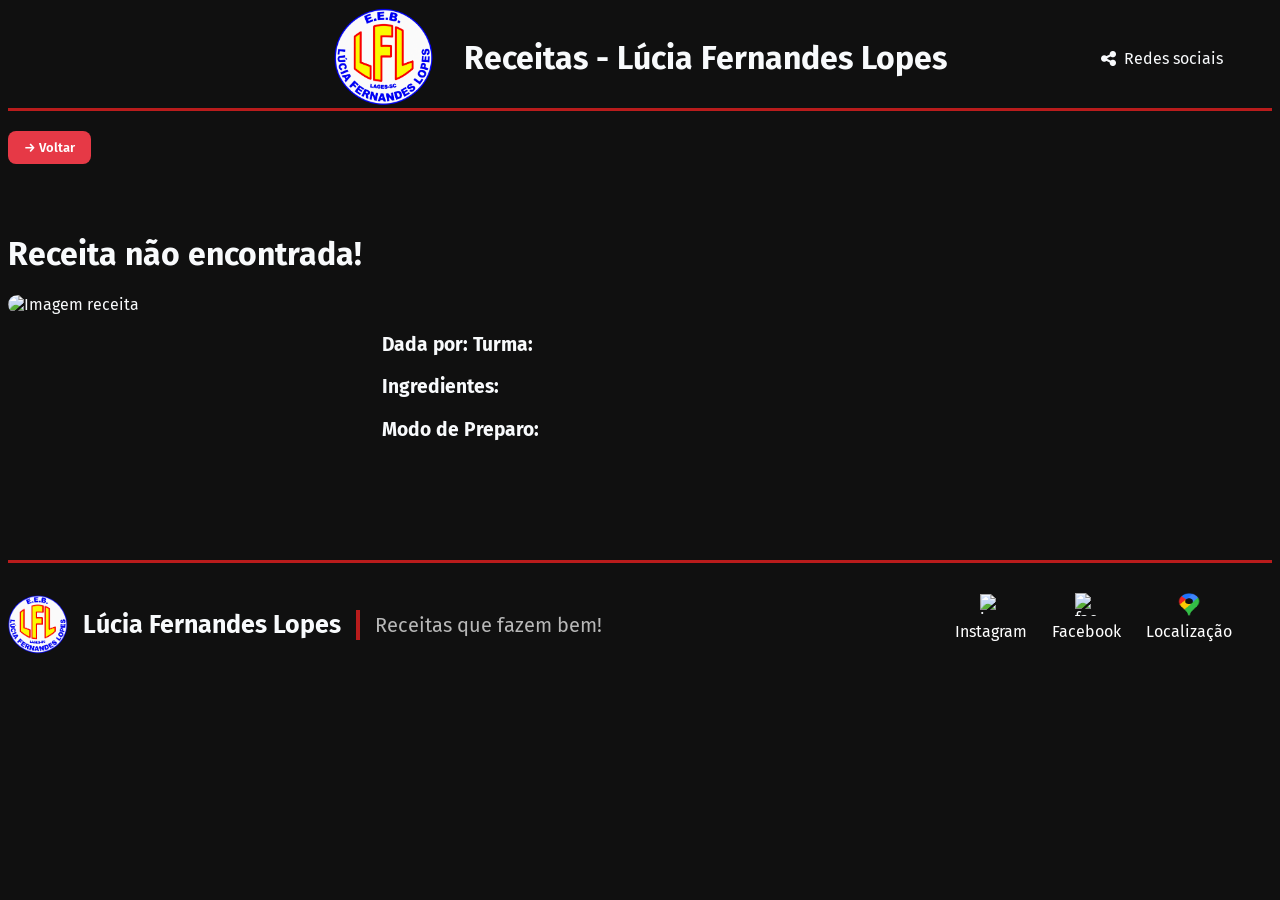
==== receita.html @ f934467d "Add files via upload primeiro commit" ====
<!DOCTYPE html>
<html lang="pt-br">
<head>
  <meta charset="UTF-8">
  <meta name="viewport" content="width=device-width, initial-scale=1.0">
  <title>Receitas - Lucia</title>
  <link rel="stylesheet" href="https://cloudflare.com">
  <link rel="stylesheet" href="style.css">
  <link rel="stylesheet"
  href="https://cdnjs.cloudflare.com/ajax/libs/font-awesome/6.7.2/css/all.min.css">
</head>
<body>

  <header>

    <img src="img/logo-lucia.png" alt="logo lucia">
    <h1>Receitas - Lúcia Fernandes Lopes</h1>
 
      <!-- Botão Redes Sociais -->
    <a href="#footer" class="link-redes">
        <i class="fa-solid fa-share-nodes "></i> 
         Redes sociais
    </a>
  </header>

  <a href="index.html" class="voltar">&rarr;  Voltar</a>

  <main class="pagina-receita">

    <div class="titulo-img-receita">
    <h1 id="titulo"></h1>

    <img alt="Imagem receita" id="receita-img" class="receita-img">
    </div>

    <div class="informações-receita">
    <p>
        <strong>Dada por: </strong>
        <span id="aluno"></span>
        <strong>Turma: </strong>
        <span id="turma"></span>
    </p>

    <p>
        <strong>Ingredientes: </strong>
        <span id="Ingredientes"></span>
    </p>

    <p>
        <strong>Modo de Preparo: </strong>
        <span id="modo-preparo"></span>
    </p>
    </div>

  </main>

  <!-- FOOTER -->
  <footer id="footer">
    <!-- título do footer que contem logo e descrição -->
    <div class="footer-titulo">
      <img src="img/logo-lucia.png" alt="logo lucia">
      <h1>Lúcia Fernandes Lopes</h1>
      <p>Receitas que fazem bem!</p>
    </div>

    <!-- Fiz essa div para poder mecher em todas as redes sociais no CSS -->
    <div class="footer-content">
      <!-- aqui fica todas as redes sociais -->
      <div class="footer-redes">
        <a href="https://www.instagram.com/eebluciaflopes?psln=enZlaGRidTRrdDNx" target="_blank">Instagram<img
            src="https://upload.wikimedia.org/wikipedia/commons/9/95/Instagram_logo_2022.svg" alt="instagram" width="22"
            height="22"></a>
        <a href="https://www.facebook.com/share/1BW7znE5n3/" target="_blank">Facebook<img
            src="https://upload.wikimedia.org/wikipedia/commons/1/1b/Facebook_icon.svg" alt="facebook" width="23.5"
            height="23.5"></a>
                 <!-- esta dentro DA DIV footer-redes para ficar na mesma posição das redes sociais -->
     <!-- Localização  -->
        <div class="botao-mapa">
           <a href="https://www.google.com/maps/place/27%C2%B050'12.8%22S+50%C2%B020'39.7%22W/@-27.836893,-50.3469399,17z/data=!3m1!4b1!4m4!3m3!8m2!3d-27.836893!4d-50.344365?entry=ttu&g_ep=EgoyMDI2MTExMC4wIKXMDSoASAFQAw%3D%3D" target="_blank">Localização<img
            src="img/google-maps.png" alt="Localização" width="23.5"
            height="23.5"></a>
</div>
      </div>
      
    </div>
  </footer>

  <script src="script.js"></script>

</body>
---- style.css ----
@import url('https://fonts.googleapis.com/css2?family=Fira+Sans:ital,wght@0,100;0,200;0,300;0,400;0,500;0,600;0,700;0,800;0,900;1,100;1,200;1,300;1,400;1,500;1,600;1,700;1,800;1,900&display=swap');

:root {
  --bg-principal: #101010;
  --bg-cards: #1A1F2E;
  --vermelho-destaque: #E53935;
  --texto-principal: #F8FAFC;
  --texto-secundario: #B8B8B8;
  --vermelho-escuro: #B91C1C;
}

* {
    text-decoration: none;
    color: var(--texto-principal);
    font-family: 'Fira sans';
}

header img {
    max-width: 100px;
}

header {
    display: flex;
    background-color: var(--bg-principal);
    color: var(--texto-principal);
    border-bottom: 3px solid var(--vermelho-escuro);
    justify-content: center;
    align-items: center;
    gap: 30px;
}

/* ==================
   HEADER BOTÕES
===================== */

/* Define o cabeçalho como referência */
header {
    position: relative;
}

/* Estilo geral dos botões */
header .link-sobre,
header .link-redes {
    position: absolute;
    top: 50%;
    transform: translateY(-50%);

    color: var(--texto-principal);
    text-decoration: none;
    padding: 10px 18px;
    border: 1px solid transparent;
    border-radius: 8px;
    transition: 0.2s ease;
    white-space: nowrap;

    /* Alinha ícone e texto */
    display: inline-flex;
    align-items: center;
    gap: 8px; /* Espaço entre o ícone e a escrita */
}

/* Botão Sobre */
header .link-sobre {
    right: 190px;
}

/* Botão Redes Sociais */
header .link-redes {
    right: 30px;
}

/* Tamanho dos ícones */
header .link-sobre i,
header .link-redes i {
    font-size: 17px;
    margin: 0;
}

/* Efeito ao passar o mouse */
header .link-sobre:hover,
header .link-redes:hover {
    color: var(--vermelho-destaque);
    border-color: var(--vermelho-escuro);
    box-shadow: 0 0 7px rgba(185, 28, 28, 0.35);
}

/* =====================================
   PÁGINA SOBRE 
===================================== */

.sobre-container {
    width: 90%;
    max-width: 1100px;
    margin: 50px auto;
}

/* Banner da página */
.sobre-banner {
    background: var(--bg-cards);
    padding: 45px 25px;
    border-radius: 15px;
    text-align: center;
    border: 1px solid rgba(185, 28, 28, 0.25);
    margin-bottom: 35px;
}

.sobre-banner h1 {
    color: var(--vermelho-destaque);
    margin-bottom: 15px;
    font-size: 32px;
}

.sobre-banner p {
    color: var(--texto-secundario);
    font-size: 16px;
}

/* Organização dos blocos */
.sobre-conteudo {
    display: grid;
    grid-template-columns: repeat(2, 1fr);
    gap: 22px;
}

/* Cards de informação */
.sobre-bloco {
    background: var(--bg-cards);
    padding: 30px;
    border-radius: 14px;
    border: 1px solid transparent;
    transition: 0.3s ease;
}

.sobre-bloco:hover {
    border-color: var(--vermelho-escuro);
    box-shadow: 0 0 10px rgba(185, 28, 28, 0.25);
    transform: translateY(-4px);
}

/* Ícones */
.sobre-icone {
    color: var(--vermelho-destaque);
    font-size: 28px;
    margin-bottom: 18px;
}

.sobre-bloco h2 {
    color: var(--texto-principal);
    font-size: 21px;
    margin-bottom: 12px;
}

.sobre-bloco p {
    color: var(--texto-secundario);
    font-size: 15px;
    line-height: 1.8;
}

/* Botão voltar */
.sobre-voltar {
    display: flex;
    justify-content: center;
    margin: 35px 0;
}

.sobre-voltar a {
    background: var(--vermelho-destaque);
    color: var(--texto-principal);
    text-decoration: none;
    padding: 13px 22px;
    border-radius: 8px;
    transition: 0.3s ease;
}

.sobre-voltar a:hover {
    background: var(--vermelho-escuro);
    box-shadow: 0 0 10px rgba(185, 28, 28, 0.4);
}


body {
    background-color: var(--bg-principal);
}
/* ============================
Final da página Sobre
============================ */

/* Parte de pesquisa */

/* deixa a escrita "Categorias" do lado do icone */
.Categoria {
  display: flex;
  align-items: center;
  gap: 10px;
  margin-bottom: 16px;
}
.Categoria h2 {
   /* Remove a margem padrão do h2 para alinhar perfeitamente ao centro */
    margin: 0;
}
/* Organiza todos os botões lado a lado com espaçamento entre eles */
.grade-categorias {
  display: flex;
  flex-wrap: wrap;
  gap: 16px;
  
}
/* Estiliza cada cartão e coloca o ícone em cima do texto */
.cartao-categoria {
  display: flex;
  flex-direction: column;
  align-items: center;
  justify-content: center;
  gap: 8px;
  width: 100%;
  max-width: 320px; 
  /* <--- MUDE SÓ ESSE NÚMERO (ex: 100px, 160px, 200px) */
  background-color: #242424;
  border: 1px solid #3a3a3a;
  border-radius: 8px;
  padding: 16px 0;
  color: #ffffff;
  cursor: pointer;
  transition: transform 0.2s ease, box-shadow 0.2s ease;
}
/* Faz o cartão subir e ganhar sombra ao passar o mouse */
.cartao-categoria:hover {
  transform: translateY(-4px);
  box-shadow: 0 10px 20px rgba(0, 0, 0, 0.4);
}


.banner h1 {
    font-size: 50px;
}

.banner {
    background-image: 
    linear-gradient(
      to right, 
      #101010 35%, 
      rgba(22, 22, 24, 0.7) 55%, 
      rgba(22, 22, 24, 0) 100%
    ),
    url('https://encrypted-tbn0.gstatic.com/images?q=tbn:ANd9GcQcrlj1uCOYa8nGHd6LI_CUCtxlOL325N5L1FQI1D1rbA&s=10');
    border-radius: 20px;
    margin: 10px;
    padding: 20px;
    background-repeat: no-repeat;    
    /* 3. Posiciona a foto: '85%' joga ela para a direita e 'center' centraliza na vertical */
    background-position: 100% center; 
    background-size: 90% ;

}

.banner p {
    font-size: 20px;
}

span {
    color: var(--vermelho-destaque);
}
/* Deixa o icone do fogo do lado da escrita */
.receitas{
  display: flex;
  align-items: center;
  gap: 10px;
  margin-bottom: 16px;
}
/* teste */
.recipe-card {
  background-color: #1e1e1e;
  width: 280px;
  border-radius: 14px;
  overflow: hidden;
  border: 1px solid #2c2c2c;
  font-family: 'Inter', sans-serif;
  transition: transform 0.2s ease, box-shadow 0.2s ease;
}

.recipe-card * {
  margin: 0;
  padding: 0;
  box-sizing: border-box;
}

.recipe-card:hover {
  transform: translateY(-4px);
  box-shadow: 0 10px 20px rgba(0, 0, 0, 0.4);
}

.card-image {
  position: relative;
  width: 100%;
  height: 170px;
}

.card-image img {
  width: 100%;
  height: 100%;
  object-fit: cover;
}

.favorite-btn {
  position: absolute;
  top: 12px;
  right: 12px;
  width: 34px;
  height: 34px;
  border-radius: 50%;
  background-color: rgba(20, 20, 20, 0.75);
  border: none;
  color: #ffffff;
  display: flex;
  align-items: center;
  justify-content: center;
  cursor: pointer;
  transition: background-color 0.2s, color 0.2s;
}

.favorite-btn svg {
  width: 18px;
  height: 18px;
}

.favorite-btn:hover {
  background-color: #e63946;
}

.card-content {
  padding: 18px;
}

.recipe-title {
  color: #ffffff;
  font-size: 16px;
  font-weight: 700;
  margin-bottom: 10px;
}

.recipe-meta {
  display: flex;
  align-items: center;
  gap: 16px;
  color: #a0a0a0;
  font-size: 13px;
  margin-bottom: 20px;
}

.meta-item {
  display: flex;
  align-items: center;
  gap: 6px;
}

.meta-item svg {
  width: 15px;
  height: 15px;
  color: #888888;
}

.card-footer {
  display: flex;
  justify-content: flex-end;
}

.btn-recipe, .voltar {
  background-color: #e63946;
  color: #ffffff;
  text-decoration: none;
  font-size: 13px;
  font-weight: 600;
  padding: 9px 16px;
  border-radius: 8px;
  display: inline-flex;
  align-items: center;
  gap: 6px;
  transition: background-color 0.2s;
}

.btn-recipe:hover, .voltar:hover {
  background-color: #d62839;
}

/* PERSONALIZAÇÃO DO TAMANHO DA PESQUISA*/

.pesquisa {
    width: 45%;          /* Largura da barra */
    max-width: 1100px;    /* Largura máxima da barra */
    height: 40px;         /* Altura da barra */
}

/* TAMANHO DO CAMPO DE TEXTO */
.pesquisa input {
    font-size: 20px;      /* Tamanho das letras */
    padding-left: 65px;   /* Distância do texto até a lupa */
}

/* TAMANHO DA LUPA */
.icone-pesquisa {
    font-size: 20px; /* Tamanho do ícone */
    left: 28px;      /* Distância da esquerda */
    top: 50%;        /* Centralização vertical */

    /* Não precisa alterar abaixo */
    position: absolute;
    transform: translateY(-50%);
    color: var(--texto-principal);
}

/*ESTILO DA BARRA DE PESQUISA*/

/* Caixa principal */
.pesquisa {
    display: flex;
    align-items: center;
    background: var(--bg-cards);
    border: 2px solid #554347;
    border-radius: 13.5px;
    overflow: hidden;
    position: relative;
}


/* Campo onde o usuário digita */
.pesquisa input {
    flex: 1;
    height: 100%;
    background: transparent;
    border: none;
    outline: none;
    color: var(--texto-principal);
}

/* Texto de orientação */
.pesquisa input::placeholder {
    color: var(--texto-secundario);
}

/* Campo de pesquisa */
.pesquisa input#campoPesquisa {
    border: 1px solid transparent;
    border-radius: 14px;
    box-sizing: border-box;
    transition: all 0.3s ease;
}

/* Borda com brilho ao passar o cursor */
.pesquisa input#campoPesquisa:hover {
    border: 1px solid var(--vermelho-escuro);

    box-shadow:
        0 0 4px var(--vermelho-escuro),
        0 0 9px rgba(185, 28, 28, 0.4);
}




/* roodape*/
footer{
background-color: #101010;
 border-top: 3px solid var(--vermelho-escuro);
 display: flex;
 gap: 40px;
 /* espaço entre as escritas e a linha vermelha */
 padding-top: 30px;
 padding-bottom: 30px;
 
}
.footer-titulo {
  /* Ativa o Flexbox, que coloca os itens lado a lado por padrão */
  display: flex;
  /* Alinha a logo e o texto no centro verticalmente (um na mesma altura do outro) */
  align-items: center;
  /* Cria um espaço de 15px entre a logo e o começo do texto */
  gap: 15px;
}
footer h1{
    font-size: 25px;
    /* barra laterral */
    border-right: 4px solid #B91C1C;
    padding-right: 15px;
   
}
footer p{
    font-size: 20px;
    color:#B8B8B8;
}
footer img{
     max-width: 60px;
}

/* Empurra o bloco das redes sociais para o canto direito */
.footer-content {
  display: flex;
  flex-direction: column;
  align-items: center;
  gap: 12px;
  width: fit-content;
  margin-left: auto;
  margin-right: 40px;
  
}

/* Deixa Instagram e Facebook lado a lado */
.footer-redes {
  display: flex;
  gap: 25px;
  
}

/* Coloca o nome embaixo de cada ícone */
.footer-redes a {
  display: flex;
  flex-direction: column-reverse;
  align-items: center;
  text-decoration: none;
  color: white;
  gap: 6px;
}

.pagina-receita {
  display: flex;
  gap: 20px;
  margin-bottom: 100px;
  margin-top: 50px;
}

.informações-receita {
  font-size: larger;
  margin-top: 100px;
}

.receita-img {
  width: 350px;       
  height: 300px;     
  object-fit: cover;  
  border-radius: 10px;
}

.voltar {
  margin-top: 20px;
  cursor: pointer;
  transition: ease-in;
}

.voltar:hover {
  transform: translateY(-2px);
  box-shadow: 0 10px 20px rgba(0, 0, 0, 0.4);
}

/* Grade de Receitas adaptável (de 3 a 4 colunas automáticas) */
.cards-receitas {
  display: grid;
  grid-template-columns: repeat(auto-fit, minmax(260px, 1fr));
  gap: 24px;
  max-width: 1200px;
  margin: 30px auto;
  padding: 0 20px;
}
.cartao-categoria.ativo{
  border: 2px solid var(--vermelho-escuro);  
}
/* Animação dos links das redes sociais */
.footer-redes a {
    transition: transform 0.2s ease;
}
/* Aumenta o item ao passar o cursor */
.footer-redes a:hover {
    transform: scale(1.2);
}




/* Codigo Para se adaptar para o Celular */

/* ==========================================
   RESPONSIVIDADE - CELULARES E TABLETS
   ========================================== */

@media screen and (max-width: 768px) {

    * {
        box-sizing: border-box;
    }

    html, body {
        width: 100%;
        max-width: 100%;
        margin: 0;
        overflow-x: hidden;
    }

    /* CABEÇALHO */
    header {
        flex-wrap: wrap;
        gap: 12px;
        padding: 15px 10px;
    }

    header img {
        max-width: 75px;
    }

    /* BANNER */
    .banner {
        margin: 10px;
        padding: 25px 18px;
        border-radius: 14px;
        background-size: cover;
        background-position: center;
    }

    .banner h1 {
        font-size: clamp(25px, 7vw, 36px);
        overflow-wrap: break-word;
    }

    .banner p {
        font-size: 16px;
    }

    /* PESQUISA */
    .pesquisa {
        width: calc(100% - 20px);
        max-width: none;
        height: 45px;
        margin: 10px auto;
    }

    .pesquisa input {
        min-width: 0;
        font-size: 15px;
        padding-left: 45px;
    }

    .pesquisa button {
        padding: 0 12px;
        font-size: 14px;
    }

    .icone-pesquisa {
        left: 14px;
        font-size: 17px;
    }

    /* CATEGORIAS */
    .Categoria {
        margin: 15px;
        gap: 8px;
    }

    .grade-categorias {
        display: grid;
        grid-template-columns: repeat(2, minmax(0, 1fr));
        gap: 10px;
        padding: 0 10px;
    }

    .cartao-categoria {
        width: 100%;
        max-width: none;
        min-width: 0;
        padding: 15px 5px;
    }

    /* GRADE DE RECEITAS */
    .cards-receitas {
        grid-template-columns: minmax(0, 1fr);
        width: 100%;
        max-width: 100%;
        padding: 0 12px;
        gap: 16px;
        margin: 20px auto;
    }

    .recipe-card {
        width: 100%;
        max-width: none;
        min-width: 0;
    }

    .card-image {
        width: 100%;
        height: 190px;
    }

    .card-image img {
        width: 100%;
        height: 100%;
        object-fit: cover;
    }

    .recipe-meta {
        flex-wrap: wrap;
        gap: 10px;
    }

    /* PÁGINA INDIVIDUAL DA RECEITA */
    .pagina-receita {
        flex-direction: column;
        width: 100%;
        padding: 15px;
        margin: 20px 0 40px;
        gap: 15px;
    }

    .receita-img {
        width: 100%;
        max-width: 100%;
        height: auto;
        max-height: 300px;
        object-fit: cover;
    }

    .informações-receita {
        width: 100%;
        margin-top: 10px;
        font-size: 16px;
    }

    /* RODAPÉ */
    footer {
        flex-direction: column;
        align-items: center;
        gap: 20px;
        padding: 25px 15px;
        text-align: center;
    }

    .footer-titulo {
        flex-direction: column;
        gap: 10px;
    }

    footer h1 {
        font-size: 22px;
        border-right: none;
        border-bottom: 3px solid #B91C1C;
        padding: 0 0 10px;
    }

    footer p {
        font-size: 15px;
    }

    .footer-content {
        width: 100%;
        margin: 0;
    }

    .footer-redes {
        justify-content: center;
        gap: 30px;
    }

    /* IMAGENS E ELEMENTOS */
    img {
        max-width: 100%;
    }

    input, textarea, select, button {
        max-width: 100%;
    }

}

/* CELULARES PEQUENOS */
@media screen and (max-width: 380px) {

    .grade-categorias {
        grid-template-columns: 1fr;
    }

    .banner h1 {
        font-size: 25px;
    }

    .pesquisa input {
        font-size: 13px;
        padding-left: 38px;
    }

    .pesquisa button {
        padding: 0 8px;
        font-size: 12px;
    }

}/* ==========================================
   HEADER RESPONSIVO - CELULAR E TABLET
========================================== */

@media screen and (max-width: 1024px) {

    /* ORGANIZAÇÃO GERAL DO CABEÇALHO */
    header {
        position: relative !important;

        /* Mantém a logo e o título lado a lado */
        display: flex !important;
        flex-direction: row !important;
        flex-wrap: nowrap !important;

        /* Centraliza os elementos */
        justify-content: center !important;
        align-items: center !important;

        /* Distância entre a logo e o título */
       gap: 10px !important;

        /* Espaço inferior reservado para os botões */
        padding: 12px 8px 60px !important;

        /* Impede que o cabeçalho aumente de largura */
        width: 100%;
        box-sizing: border-box;
    }

    /* ======================================
       LOGO
    ====================================== */

    header img {

        /* Ajusta o tamanho da logo conforme a tela */
        width: clamp(55px, 13vw, 80px) !important;

        /* Mantém a proporção original */
        height: auto;

        /* Impede que a logo seja espremida */
        flex-shrink: 0;
    }

    /* ======================================
       TÍTULO - IFA NA MESA
    ====================================== */

    header h1 {

        /* Aumenta a fonte conforme o tamanho da tela */
        font-size: clamp(22px, 5vw, 34px) !important;

        /* Mantém as linhas próximas */
        line-height: 1.1;

        /* Remove espaços desnecessários */
        margin: 0;

        /* Permite que o texto se ajuste */
        min-width: 0;

        /* Alinha o texto à esquerda */
        text-align: left;

        /* Evita que o título ultrapasse a tela */
        overflow-wrap: break-word;
    }

    /* ======================================
       BOTÕES SOBRE E REDES SOCIAIS
    ====================================== */

    header .link-sobre,
    header .link-redes {

        /* Posiciona os botões na parte inferior */
        position: absolute !important;
        top: auto !important;
        bottom: 8px !important;

        /* Remove o posicionamento antigo */
        transform: none !important;

        /* Mantém os textos centralizados */
        display: inline-flex !important;
        align-items: center;
        justify-content: center;

        /* Aumenta um pouco o tamanho das letras */
        font-size: clamp(16px, 2.5vw, 16px) !important;

        /* Aumenta o espaço interno dos botões */
        padding: 8px 13px !important;

        /* Impede que o texto quebre */
        white-space: nowrap !important;

        /* Remove margens antigas */
        margin: 0 !important;
    }

    /* ======================================
       BOTÃO SOBRE
    ====================================== */

    header .link-sobre {

        /* Posiciona o botão à esquerda */
        left: calc(50% - 120px) !important;
        right: auto !important;
    }

    /* ======================================
       BOTÃO REDES SOCIAIS
    ====================================== */

    header .link-redes {

        /* Posiciona o botão ao lado de Sobre */
        left: calc(50% + 5px) !important;
        right: auto !important;
    }

}
/* =========================================
   RESPONSIVIDADE DO CONTEÚDO SOBRE
   TABLETS
========================================= */

@media screen and (max-width: 1024px) {

    /* Ajusta a largura do conteúdo */
    .sobre-container {
        width: 92%;
        margin: 25px auto;
        box-sizing: border-box;
    }

    /* Ajusta o banner */
    .sobre-banner {
        padding: 25px 20px;
        text-align: center;
    }

    .sobre-banner h1 {
        font-size: clamp(25px, 4vw, 32px);
    }

    .sobre-banner p {
        font-size: 16px;
        line-height: 1.6;
    }

    /* Organiza os blocos em duas colunas */
    .sobre-conteudo {
        display: grid;
        grid-template-columns: repeat(2, minmax(0, 1fr));
        gap: 18px;
    }

    .sobre-bloco {
        width: 100%;
        padding: 20px;
        box-sizing: border-box;
    }

    .sobre-bloco h2 {
        font-size: 20px;
    }

    .sobre-bloco p {
        font-size: 15px;
        line-height: 1.6;
    }

    /* Botão de voltar */
    .sobre-voltar {
        text-align: center;
        margin: 25px 0;
    }

    .sobre-voltar a {
        display: inline-flex;
        align-items: center;
        justify-content: center;
        padding: 12px 18px;
    }
}


/* =========================================
   RESPONSIVIDADE PARA CELULARES
========================================= */

@media screen and (max-width: 600px) {

    .sobre-container {
        width: 94%;
        margin: 18px auto;
    }

    /* Banner */
    .sobre-banner {
        padding: 20px 12px;
    }

    .sobre-banner h1 {
        font-size: 24px;
    }

    .sobre-banner p {
        font-size: 14px;
        line-height: 1.5;
    }

    /* Coloca os blocos um abaixo do outro */
    .sobre-conteudo {
        grid-template-columns: 1fr;
        gap: 15px;
    }

    .sobre-bloco {
        padding: 18px 15px;
    }

    .sobre-bloco h2 {
        font-size: 19px;
    }

    .sobre-bloco p {
        font-size: 14px;
        line-height: 1.6;
    }

    /* Ícones */
    .sobre-icone {
        font-size: 25px;
    }

    /* Botão voltar */
    .sobre-voltar a {
        font-size: 14px;
        padding: 11px 15px;
    }
}


/* =========================================
   CELULARES PEQUENOS
========================================= */

@media screen and (max-width: 380px) {

    .sobre-banner h1 {
        font-size: 21px;
    }

    .sobre-bloco {
        padding: 15px 12px;
    }

    .sobre-bloco h2 {
        font-size: 18px;
    }

    .sobre-bloco p {
        font-size: 13px;
    }
}
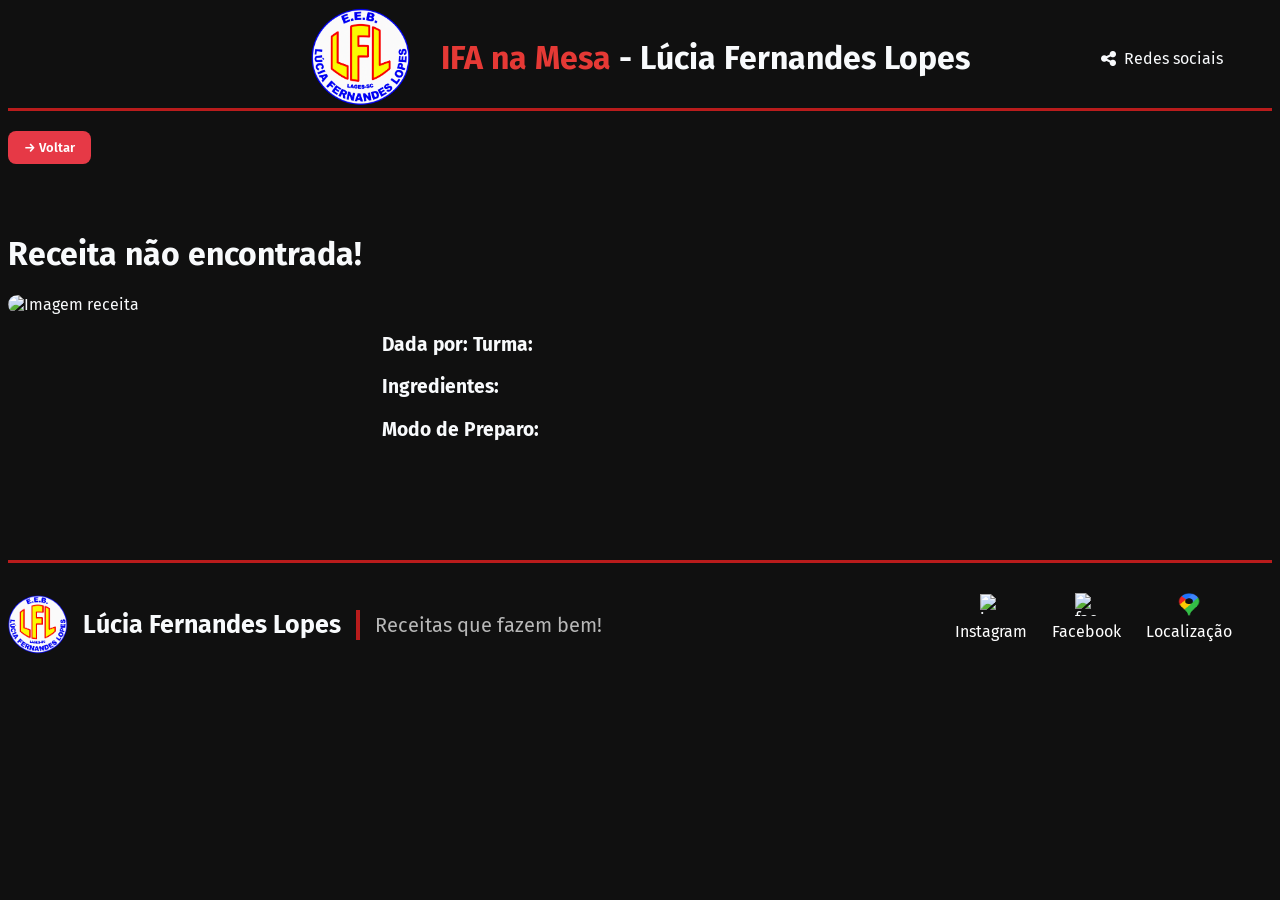
==== commit d04b20b8: "arrumando receitas" ====
--- a/receita.html
+++ b/receita.html
@@ -14,7 +14,7 @@
   <header>
 
     <img src="img/logo-lucia.png" alt="logo lucia">
-    <h1>Receitas - Lúcia Fernandes Lopes</h1>
+    <h1> <span>IFA na Mesa</span> - Lúcia Fernandes Lopes</h1>
  
       <!-- Botão Redes Sociais -->
     <a href="#footer" class="link-redes">
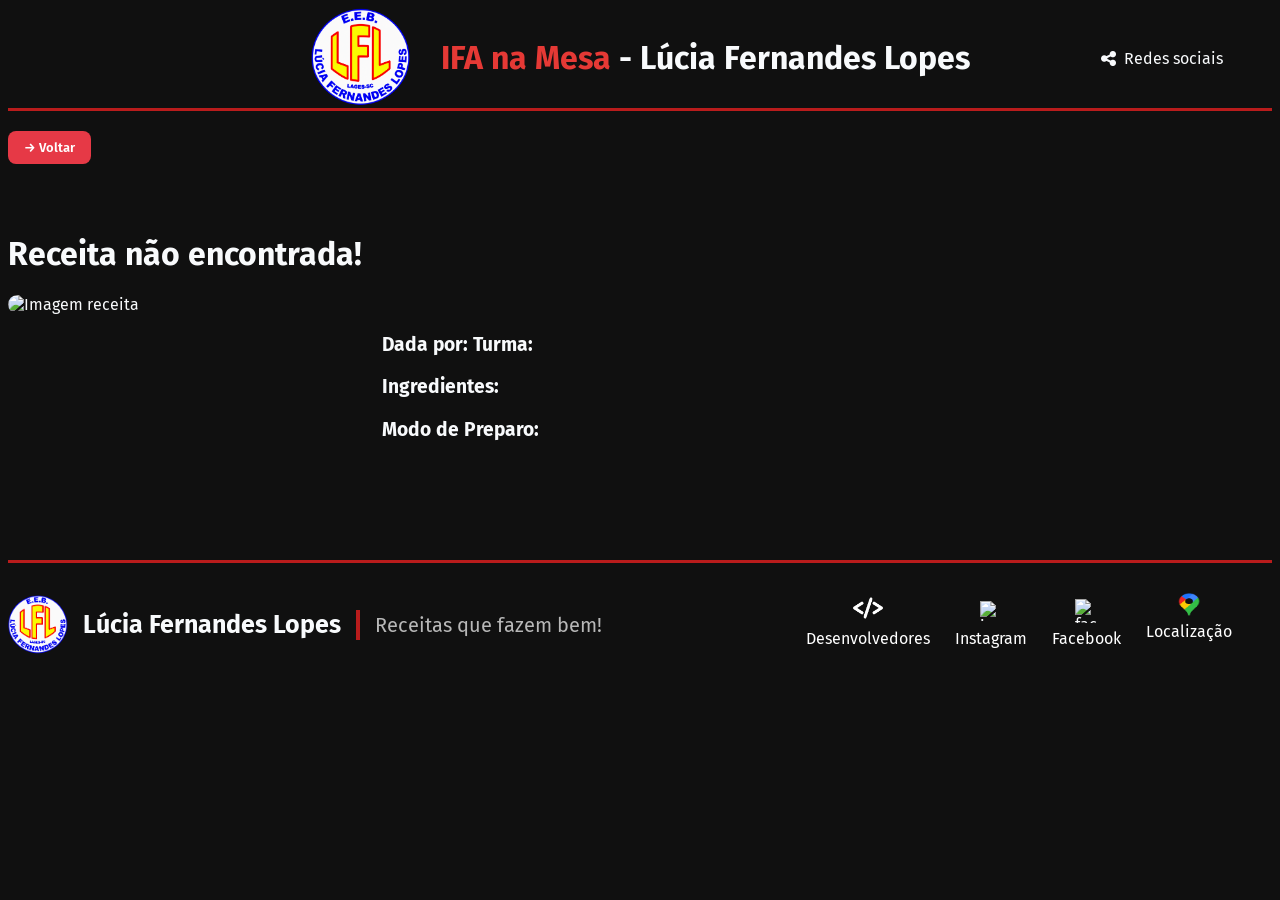
==== commit 782966f6: "Add files via upload" ====
--- a/receita.html
+++ b/receita.html
@@ -65,15 +65,23 @@
 
     <!-- Fiz essa div para poder mecher em todas as redes sociais no CSS -->
     <div class="footer-content">
+ 
       <!-- aqui fica todas as redes sociais -->
       <div class="footer-redes">
+        <!-- parte dos desenvolvedores -->
+     <a href="sobre.html#desenvolvedores" class="link-desenvolvedores">
+      Desenvolvedores
+    <img  src="img/icone HTML.png" alt="icone html" width="30" height="30"> 
+</a>
         <a href="https://www.instagram.com/eebluciaflopes?psln=enZlaGRidTRrdDNx" target="_blank">Instagram<img
             src="https://upload.wikimedia.org/wikipedia/commons/9/95/Instagram_logo_2022.svg" alt="instagram" width="22"
             height="22"></a>
         <a href="https://www.facebook.com/share/1BW7znE5n3/" target="_blank">Facebook<img
             src="https://upload.wikimedia.org/wikipedia/commons/1/1b/Facebook_icon.svg" alt="facebook" width="23.5"
             height="23.5"></a>
-                 <!-- esta dentro DA DIV footer-redes para ficar na mesma posição das redes sociais -->
+
+            
+             <!-- esta dentro DA DIV footer-redes para ficar na mesma posição das redes sociais -->
      <!-- Localização  -->
         <div class="botao-mapa">
            <a href="https://www.google.com/maps/place/27%C2%B050'12.8%22S+50%C2%B020'39.7%22W/@-27.836893,-50.3469399,17z/data=!3m1!4b1!4m4!3m3!8m2!3d-27.836893!4d-50.344365?entry=ttu&g_ep=EgoyMDI2MTExMC4wIKXMDSoASAFQAw%3D%3D" target="_blank">Localização<img
@@ -81,8 +89,8 @@
             height="23.5"></a>
 </div>
       </div>
-      
     </div>
+
   </footer>
 
   <script src="script.js"></script>
--- a/style.css
+++ b/style.css
@@ -103,11 +103,25 @@
     border: 1px solid rgba(185, 28, 28, 0.25);
     margin-bottom: 35px;
 }
+.desenvolvedores{
+    background: var(--bg-cards);
+    padding: 45px 25px;
+    border-radius: 15px;
+    text-align: center;
+    border: 1px solid rgba(185, 28, 28, 0.25);
+    margin-top: 35px;
+    margin-bottom: 35px;
+}
+.desenvolvedores h1 {
+    color: var(--vermelho-destaque);
+    margin-bottom: 15px;
+    font-size: 32px;
+}
 
 .sobre-banner h1 {
     color: var(--vermelho-destaque);
     margin-bottom: 15px;
-    font-size: 32px;
+    font-size: 38px;
 }
 
 .sobre-banner p {
@@ -301,6 +315,7 @@
   object-fit: cover;
 }
 
+
 .favorite-btn {
   position: absolute;
   top: 12px;
@@ -753,7 +768,10 @@
 
     .footer-redes {
         justify-content: center;
-        gap: 30px;
+        gap: 20px;
+    }
+    .footer-redes a {
+        font-size: 14px;
     }
 
     /* IMAGENS E ELEMENTOS */
@@ -785,6 +803,10 @@
 
     .pesquisa button {
         padding: 0 8px;
+        font-size: 12px;
+    }
+    .footer-redes a {
+        gap: 10px;
         font-size: 12px;
     }
 
